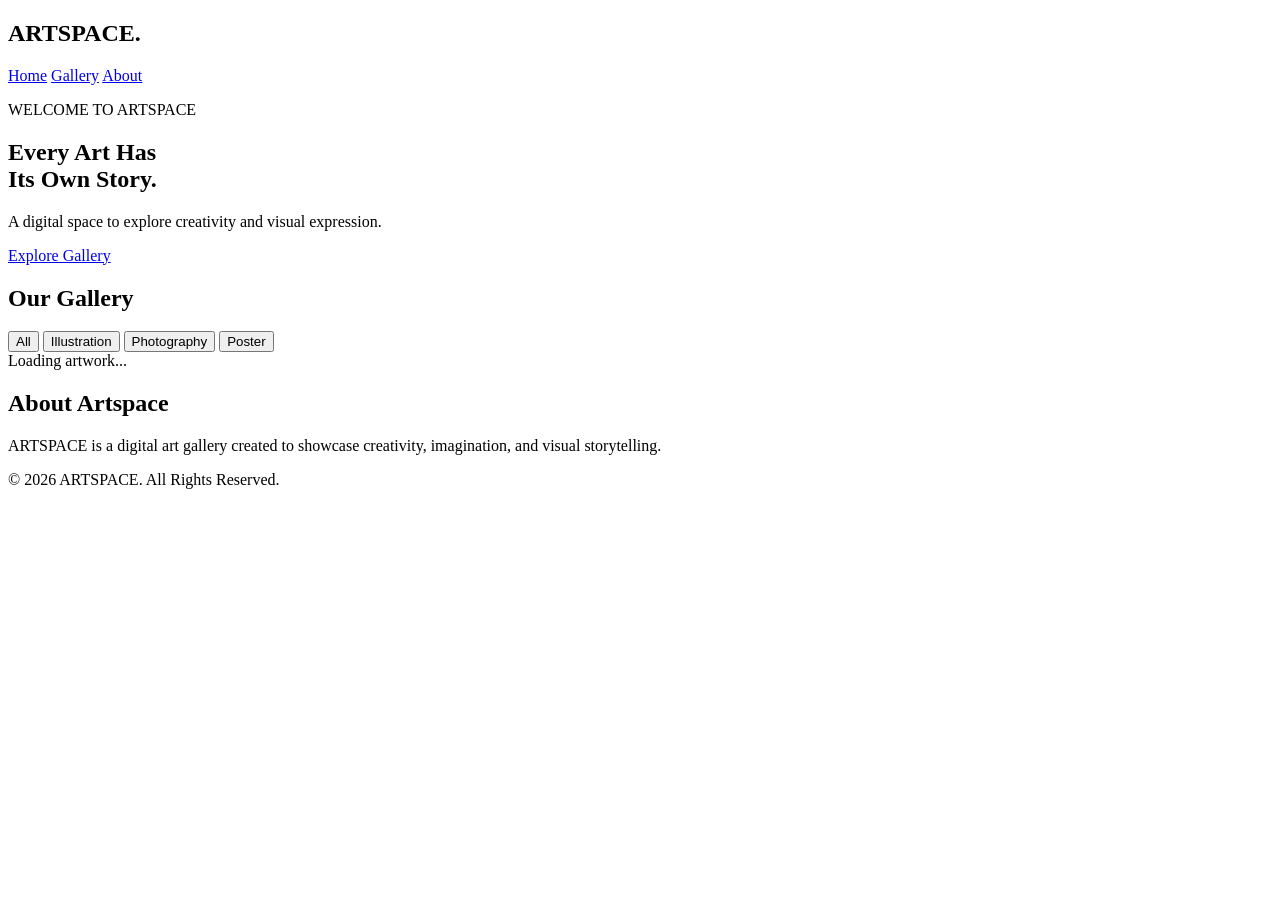
==== index.html @ c340b41e "Add initial HTML structure for ARTSPACE gallery" ====
<!DOCTYPE html>
<html lang="id">
<head>
    <meta charset="UTF-8">
    <meta name="viewport"
          content="width=device-width, initial-scale=1.0">

    <title>ARTSPACE | Digital Gallery</title>

    <link rel="stylesheet" href="style.css">
</head>

<body>

    <header>
        <h2>ARTSPACE.</h2>

        <nav>
            <a href="#home">Home</a>
            <a href="#gallery">Gallery</a>
            <a href="#about">About</a>
        </nav>
    </header>

    <section class="hero" id="home">
        <p>WELCOME TO ARTSPACE</p>

        <h1>
            Every Art Has<br>
            Its Own Story.
        </h1>

        <p>
            A digital space to explore creativity
            and visual expression.
        </p>

        <a href="#gallery" class="button">
            Explore Gallery
        </a>
    </section>

    <section class="gallery" id="gallery">

        <h2>Our Gallery</h2>

        <div class="filters">
            <button data-category="All">All</button>
            <button data-category="Illustration">Illustration</button>
            <button data-category="Photography">Photography</button>
            <button data-category="Poster">Poster</button>
        </div>

        <div class="art-grid" id="artGrid">
            Loading artwork...
        </div>

    </section>

    <section class="about" id="about">
        <h2>About Artspace</h2>

        <p>
            ARTSPACE is a digital art gallery
            created to showcase creativity,
            imagination, and visual storytelling.
        </p>
    </section>

    <footer>
        <p>© 2026 ARTSPACE. All Rights Reserved.</p>
    </footer>

    <script src="script.js"></script>

</body>
</html>
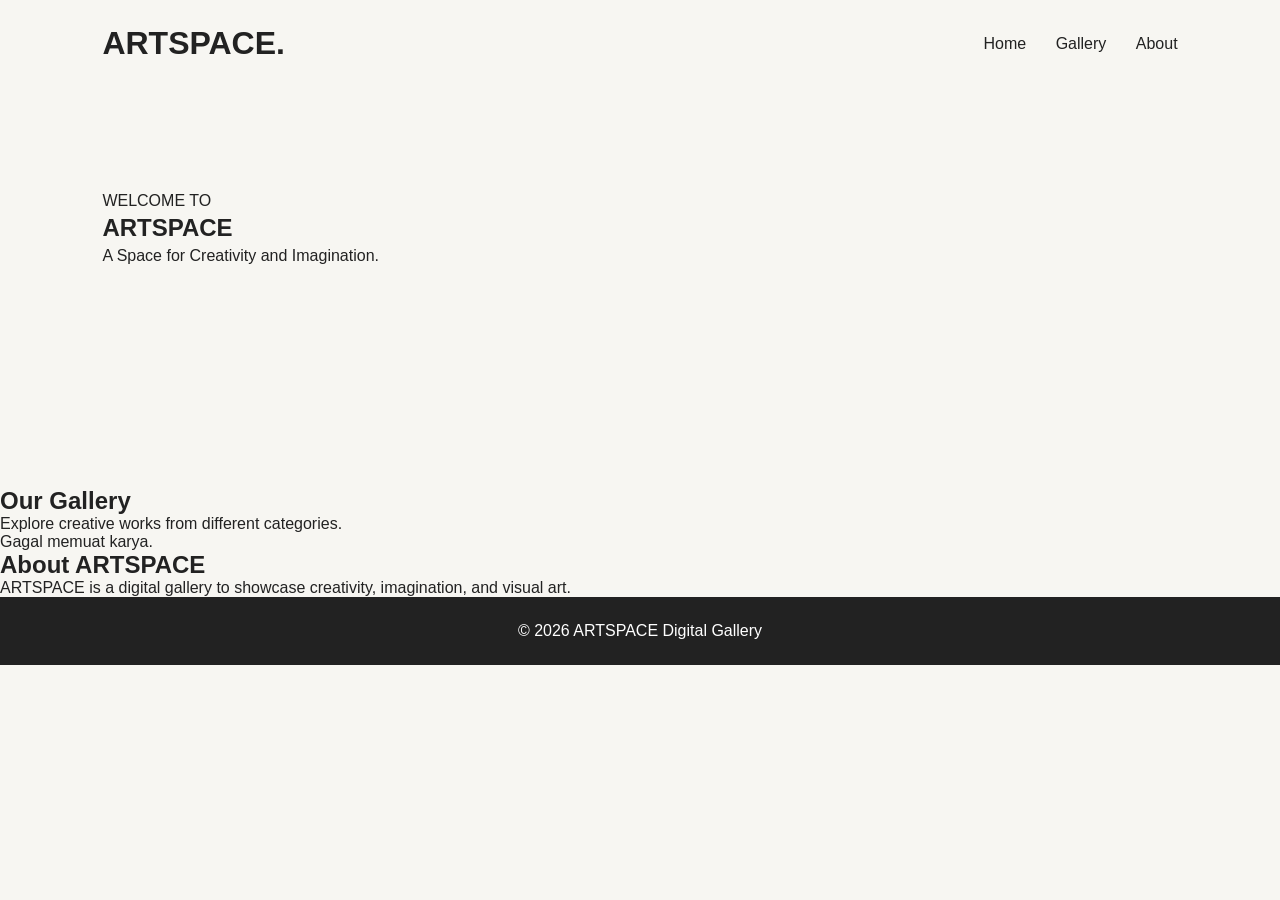
==== commit 133dac10: "Update index.html" ====
--- a/index.html
+++ b/index.html
@@ -1,20 +1,16 @@
+
 <!DOCTYPE html>
 <html lang="id">
 <head>
     <meta charset="UTF-8">
-    <meta name="viewport"
-          content="width=device-width, initial-scale=1.0">
-
-    <title>ARTSPACE | Digital Gallery</title>
-
+    <meta name="viewport" content="width=device-width, initial-scale=1.0">
+    <title>ARTSPACE | Digital Art Gallery</title>
     <link rel="stylesheet" href="style.css">
 </head>
-
 <body>
 
     <header>
-        <h2>ARTSPACE.</h2>
-
+        <h1>ARTSPACE.</h1>
         <nav>
             <a href="#home">Home</a>
             <a href="#gallery">Gallery</a>
@@ -23,55 +19,33 @@
     </header>
 
     <section class="hero" id="home">
-        <p>WELCOME TO ARTSPACE</p>
-
-        <h1>
-            Every Art Has<br>
-            Its Own Story.
-        </h1>
-
-        <p>
-            A digital space to explore creativity
-            and visual expression.
-        </p>
-
-        <a href="#gallery" class="button">
-            Explore Gallery
-        </a>
+        <p>WELCOME TO</p>
+        <h2>ARTSPACE</h2>
+        <p>A Space for Creativity and Imagination.</p>
     </section>
 
-    <section class="gallery" id="gallery">
+    <main id="gallery">
+        <h2>Our Gallery</h2>
+        <p>Explore creative works from different categories.</p>
 
-        <h2>Our Gallery</h2>
+        <div id="artGrid" class="art-grid">
+            <p>Loading artworks...</p>
+        </div>
+    </main>
 
-        <div class="filters">
-            <button data-category="All">All</button>
-            <button data-category="Illustration">Illustration</button>
-            <button data-category="Photography">Photography</button>
-            <button data-category="Poster">Poster</button>
-        </div>
-
-        <div class="art-grid" id="artGrid">
-            Loading artwork...
-        </div>
-
-    </section>
-
-    <section class="about" id="about">
-        <h2>About Artspace</h2>
-
+    <section id="about">
+        <h2>About ARTSPACE</h2>
         <p>
-            ARTSPACE is a digital art gallery
-            created to showcase creativity,
-            imagination, and visual storytelling.
+            ARTSPACE is a digital gallery to showcase
+            creativity, imagination, and visual art.
         </p>
     </section>
 
     <footer>
-        <p>© 2026 ARTSPACE. All Rights Reserved.</p>
+        <p>© 2026 ARTSPACE Digital Gallery</p>
     </footer>
 
     <script src="script.js"></script>
-
 </body>
 </html>
+
--- a/style.css
+++ b/style.css
@@ -0,0 +1,159 @@
+/* GENERAL */
+
+* {
+    margin: 0;
+    padding: 0;
+    box-sizing: border-box;
+    scroll-behavior: smooth;
+}
+
+body {
+    font-family: Arial, sans-serif;
+    background: #f7f6f2;
+    color: #222;
+}
+
+/* HEADER */
+
+header {
+    display: flex;
+    justify-content: space-between;
+    align-items: center;
+    padding: 25px 8%;
+}
+
+header h2 {
+    letter-spacing: 2px;
+}
+
+nav a {
+    text-decoration: none;
+    color: #222;
+    margin-left: 25px;
+}
+
+/* HERO */
+
+.hero {
+    padding: 100px 8%;
+    min-height: 400px;
+}
+
+.hero h1 {
+    font-size: 55px;
+    margin: 20px 0;
+}
+
+.hero p {
+    line-height: 1.7;
+}
+
+.button {
+    display: inline-block;
+    margin-top: 25px;
+    padding: 13px 25px;
+    background: #222;
+    color: white;
+    text-decoration: none;
+}
+
+/* GALLERY */
+
+.gallery {
+    padding: 60px 8%;
+}
+
+.gallery h2 {
+    font-size: 32px;
+    margin-bottom: 25px;
+}
+
+.filters {
+    margin-bottom: 30px;
+}
+
+.filters button {
+    padding: 10px 18px;
+    margin: 5px;
+    border: 1px solid #222;
+    background: transparent;
+    cursor: pointer;
+}
+
+.filters button:hover {
+    background: #222;
+    color: white;
+}
+
+.art-grid {
+    display: grid;
+    grid-template-columns:
+        repeat(auto-fit, minmax(230px, 1fr));
+    gap: 25px;
+}
+
+.art-card {
+    background: white;
+    overflow: hidden;
+}
+
+.art-card img {
+    width: 100%;
+    height: 280px;
+    object-fit: cover;
+    display: block;
+    transition: 0.4s;
+}
+
+.art-card:hover img {
+    transform: scale(1.05);
+}
+
+.art-info {
+    padding: 18px;
+}
+
+.art-info h3 {
+    margin-bottom: 8px;
+}
+
+.art-info p {
+    color: #777;
+    font-size: 14px;
+}
+
+/* ABOUT */
+
+.about {
+    padding: 80px 8%;
+    text-align: center;
+    line-height: 1.8;
+}
+
+/* FOOTER */
+
+footer {
+    padding: 25px;
+    text-align: center;
+    background: #222;
+    color: white;
+}
+
+/* MOBILE */
+
+@media (max-width: 600px) {
+
+    header {
+        flex-direction: column;
+        gap: 20px;
+    }
+
+    nav a {
+        margin: 8px;
+    }
+
+    .hero h1 {
+        font-size: 38px;
+    }
+
+}
